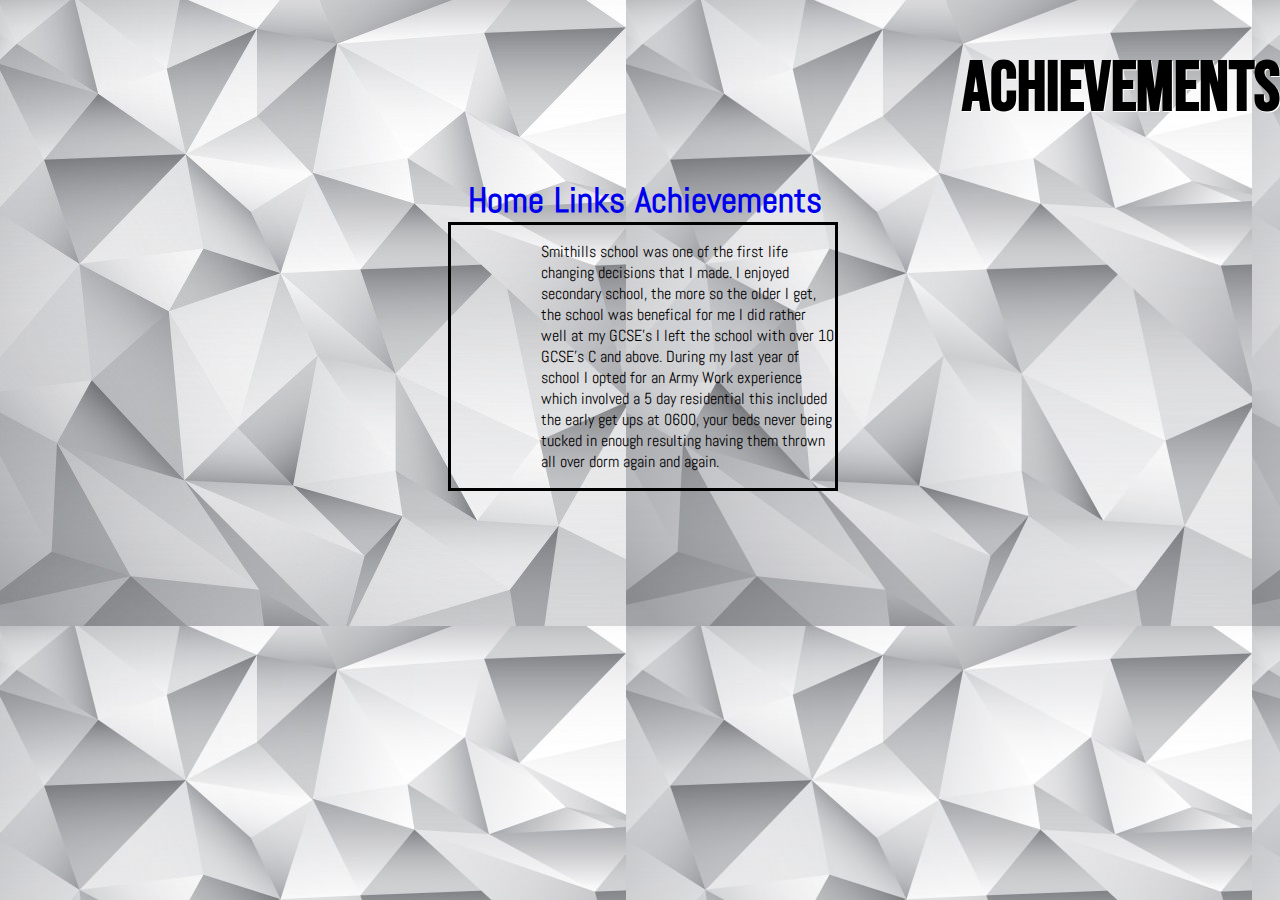
==== achievements.html @ 6aea21b1 "secondaryschool" ====
<!DOCTYPE html>
<html lang="en">

<head>
    <meta charset="UTF-8">
    <link rel="stylesheet" type="text/css" href="/main.css">

    <title>Week One</title>
</head>

<body>

    <div>
        <h1>Achievements</h1>
        <div class="wrapper">
            <strong><a class="button" href="index.html">Home</a></strong>
            <strong><a class="button" href="externallinks.html">Links</a></strong>
            <strong><a class="button" href="achievements.html.html.html">Achievements</a></strong>
        </div>
    </div>
        <div class="smiths">
        <h2>Smithills School</h2>
        <p>
            Smithills school was one of the first life changing decisions that I made. I enjoyed secondary school, the more so the older I get, the school was benefical for me I did rather well at my GCSE's I left the school with over 10 GCSE's C and above. During my last year of school I opted for an Army Work experience which involved a 5 day residential this included the early get ups at 0600, your beds never being tucked in enough resulting having them thrown all over dorm again and again. 
        </p>

        </div>

</body>
</html>
---- main.css ----
@import url('https://fonts.googleapis.com/css?family=Bebas+Neue&display=swap');
@import url('https://fonts.googleapis.com/css?family=Noto+Sans+JP&display=swap');
@import url('https://fonts.googleapis.com/css?family=Abel&display=swap');



body{
    background-image:url(/backgroundtriangles.jpg);
    margin: 0px;
    padding: 0px;
}

a{
    display: block;
    text-align: center;
}

h1{
    text-align: right;
    font-family: 'Bebas Neue', cursive;
    text-shadow: 1px 1px white;
    font-size: 70px;
}

h4{
    font-family: 'Abel', sans-serif;
    text-shadow: 1px 1px white;
}

.center{
    text-align: center;
}

.wrapper{
    font-family: 'Abel', sans-serif;
    font-size: 25px;
    display: flex;
    justify-content: center;
}

p{
    font-family: 'Abel', sans-serif;
    margin-left: 23.5%;
}

dl{
    font-family: 'Abel', sans-serif;
}

ol{
    font-family: 'Abel', sans-serif;
}

.linked-in-position{
    position: absolute;
    left: 650px;
    top: 250px;
}

.github-position{
    position: absolute;
    left: 955px;
    top: 300px;
}

ol{
    position: absolute;
    left: 1500px;
    top: 470px;
}


dl{
    position: absolute;
    left: 180px;
    top: 380px;
    font-size: 25px;
}

.food{
    position: absolute;
    left: 180px;
    top: 280px;
    font-size: 45px;
}

.brief{
    position: absolute;
    left: 1750px;
    top: 450px;
    font-size: 20px;
}

h2{
    text-align: right;
    font-family: 'Bebas Neue', cursive;
    text-shadow: 1px 1px white;
    font-size: 50px;
    position: absolute;
    left: 1550px;
    top: 90px
}

.smiths{
    border: solid black;
    width: 30%;
    margin-left: 35%;
}

.para{
    border: solid black;
    width: 50%;
}

.gitinfo{
    font-family: 'Abel', sans-serif;
    font-size: 20px;
    position: absolute;
    left: 920px;
    top: 470px
}

q{
    margin: 50px;
}

div.center{
    padding: 15px;
}

.nav ul{
    display: flex;
    list-style-type: none;
    flex-direction: row;
}

.goal{
    position: absolute;
    left: 1600px;
    top: 280px;
    font-size: 45px;
}

.wrapper a{
    margin-left: 10px;
    font-size: 35px;
    text-decoration: none;
}
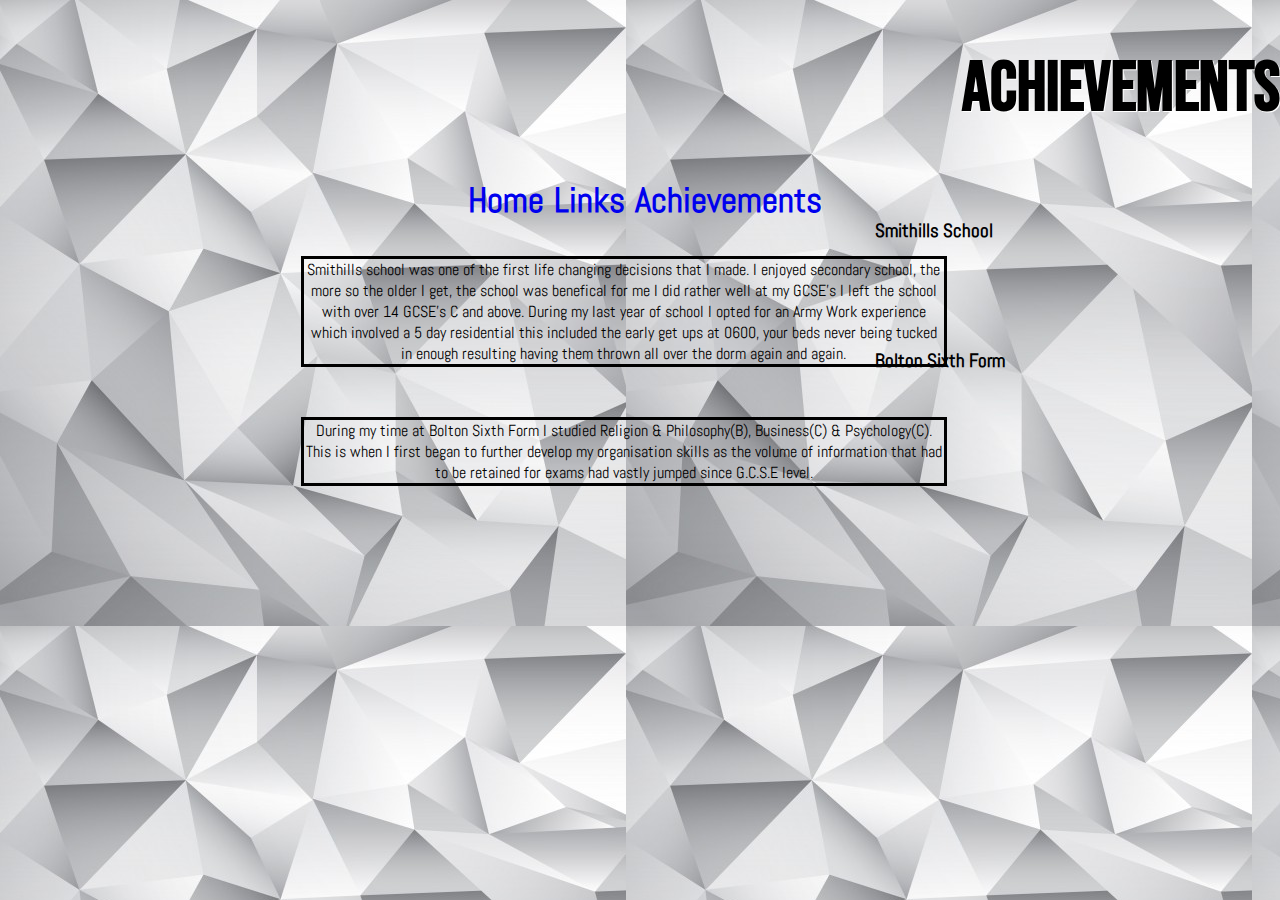
==== commit 9b978fbc: "quote" ====
--- a/achievements.html
+++ b/achievements.html
@@ -18,13 +18,25 @@
             <strong><a class="button" href="achievements.html.html.html">Achievements</a></strong>
         </div>
     </div>
-        <div class="smiths">
-        <h2>Smithills School</h2>
-        <p>
-            Smithills school was one of the first life changing decisions that I made. I enjoyed secondary school, the more so the older I get, the school was benefical for me I did rather well at my GCSE's I left the school with over 10 GCSE's C and above. During my last year of school I opted for an Army Work experience which involved a 5 day residential this included the early get ups at 0600, your beds never being tucked in enough resulting having them thrown all over dorm again and again. 
+    <br>
+    <div>
+        <h3 class="achmov">Smithills School</h3>
+        <p class=" center paramov">
+            Smithills school was one of the first life changing decisions that I made. I enjoyed secondary school, the
+            more so the older I get, the school was benefical for me I did rather well at my GCSE's I left the school
+            with over 14 GCSE's C and above. During my last year of school I opted for an Army Work experience which
+            involved a 5 day residential this included the early get ups at 0600, your beds never being tucked in enough
+            resulting having them thrown all over the dorm again and again.
         </p>
-
-        </div>
+    </div>
+    <br>
+    <div>
+        <h3 class="achmov1">Bolton Sixth Form</h3>
+        <p class ="center paramov">
+            During my time at Bolton Sixth Form I studied Religion & Philosophy(B), Business(C) & Psychology(C). This is when I first began to further develop my organisation skills as the volume of information that had to be retained for exams had vastly jumped since G.C.S.E level. 
+        </p>
+    </div>
 
 </body>
+
 </html>--- a/main.css
+++ b/main.css
@@ -1,6 +1,7 @@
 @import url('https://fonts.googleapis.com/css?family=Bebas+Neue&display=swap');
 @import url('https://fonts.googleapis.com/css?family=Noto+Sans+JP&display=swap');
 @import url('https://fonts.googleapis.com/css?family=Abel&display=swap');
+@import url('https://fonts.googleapis.com/css?family=Philosopher&display=swap');
 
 
 
@@ -103,13 +104,18 @@
 
 .smiths{
     border: solid black;
-    width: 30%;
     margin-left: 35%;
 }
 
 .para{
     border: solid black;
     width: 50%;
+}
+
+.paramov{
+    border: solid black;
+    width: 50%;
+    top: 700px
 }
 
 .gitinfo{
@@ -147,3 +153,27 @@
     text-decoration: none;
 }
 
+.achmov{
+    position: absolute;
+    left: 875px;
+    top: 200px;
+    font-family: 'Abel', sans-serif;
+}
+
+.achmov1{
+    position: absolute;
+    left: 875px;
+    top: 330px;
+    font-family: 'Abel', sans-serif;
+}
+
+
+q{
+    font-family: 'Philosopher', sans-serif;
+    font-size: 25px;
+    display: block;
+}
+q:hover  {
+    /* display: none; */
+    transform: scale(1.5);
+}